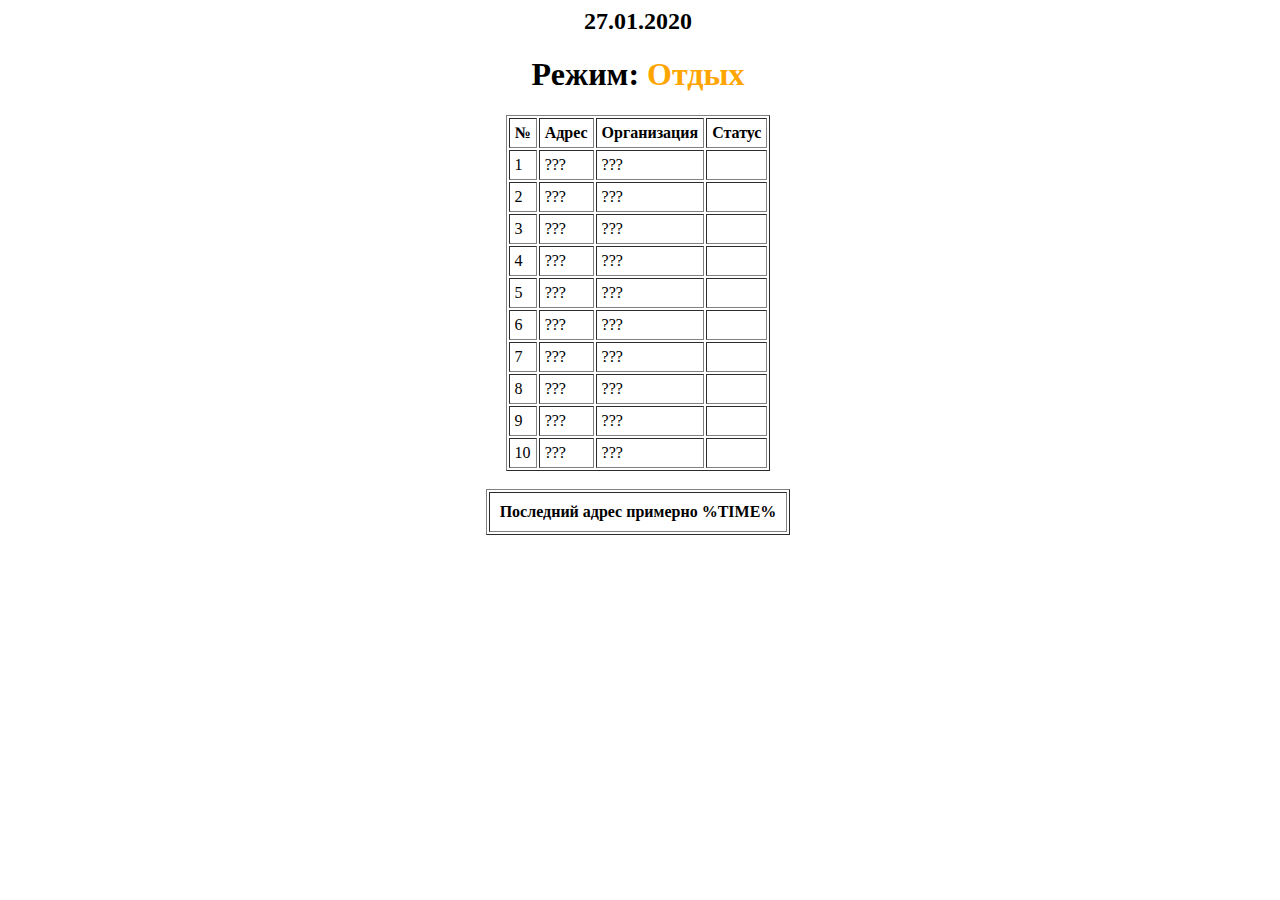
==== index_BETA.html @ 9f6d3a4f "Add files via upload" ====
<html>
<body style="display:flex;position:relative;margin:0; justify-content: center;">
 <head>
  <meta http-equiv="Content-Type" content="text/html; charset=utf-8">
  <meta name="viewport" content="initial-scale=1, maximum-scale=1, user-scalable=no">
  <title>iRom</title>
  <style>
  iframe {
  border: 0px;
  }
  </style>
  <iframe src="index_mondayBETA2.html" width="468" height="650" align="left">
 </iframe>
 </head>
 <br>
 <br>
&nbsp;
 </body>
</html>
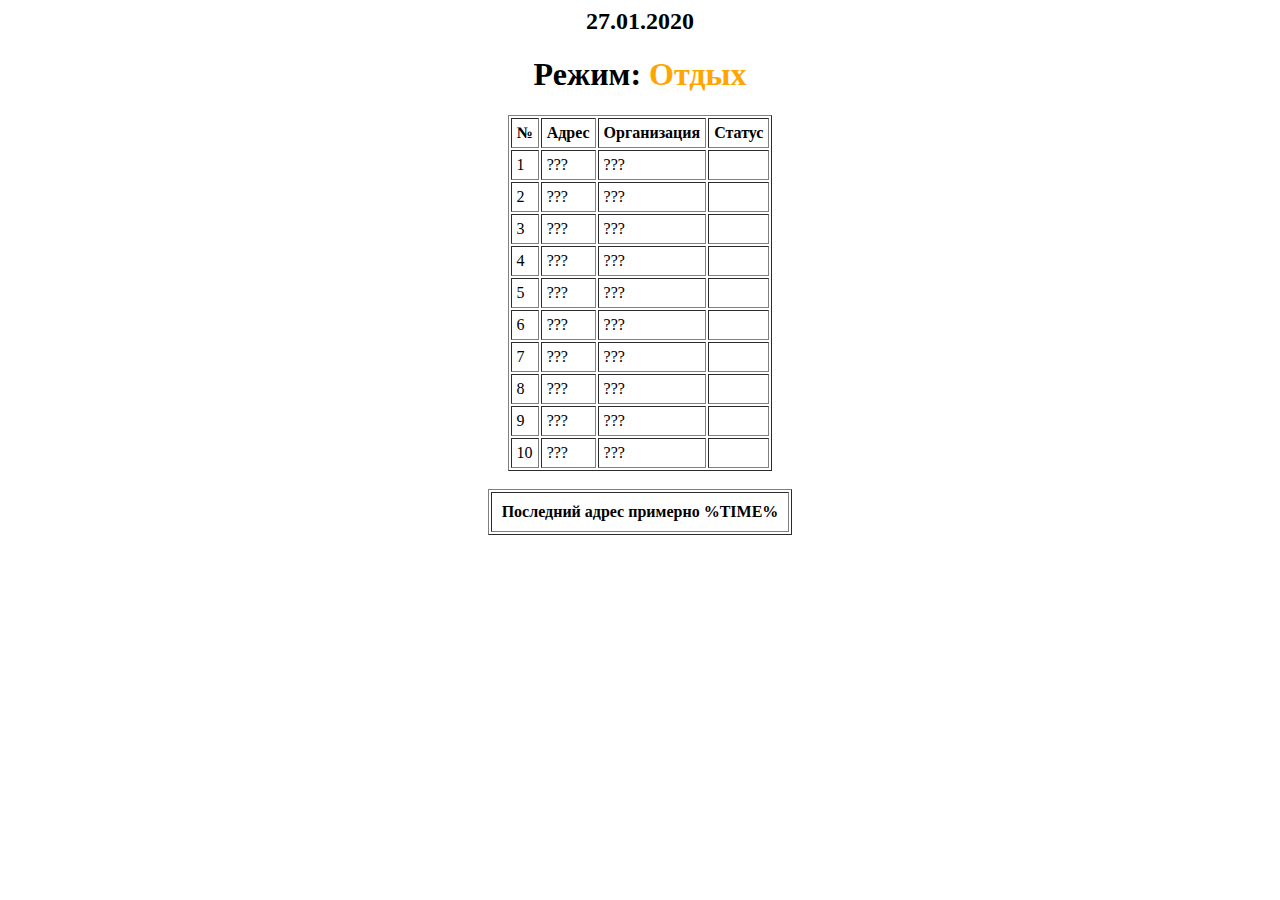
==== commit f89c85ee: "Update index_BETA.html" ====
--- a/index_BETA.html
+++ b/index_BETA.html
@@ -12,8 +12,5 @@
   <iframe src="index_mondayBETA2.html" width="468" height="650" align="left">
  </iframe>
  </head>
- <br>
- <br>
-&nbsp;
  </body>
-</html>+</html>
